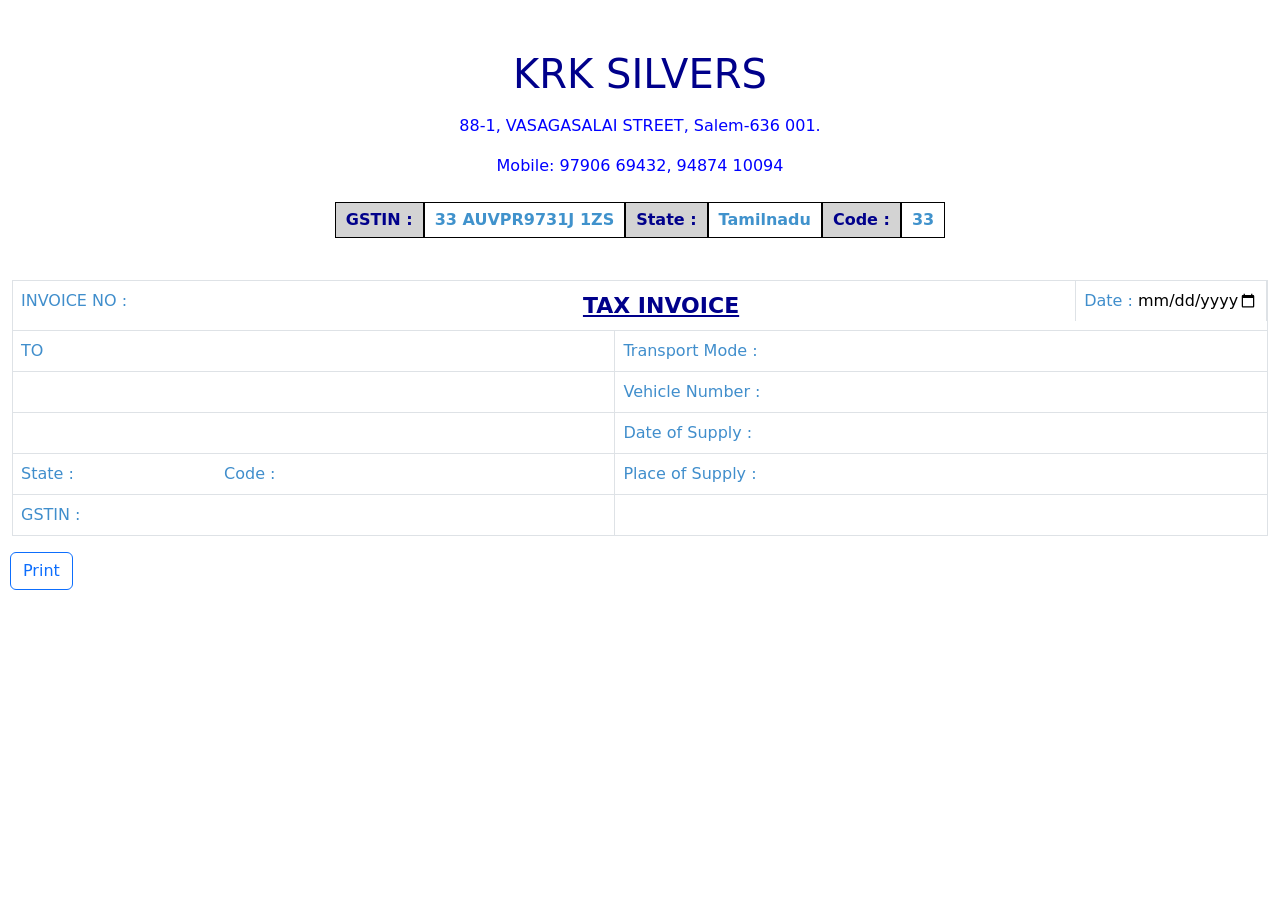
==== index.html @ 85118fe1 "comit changes" ====
<!DOCTYPE html>
<html lang="en">
<head>
    <meta charset="UTF-8">
    <meta name="viewport" content="width=device-width, initial-scale=1.0">
    <title>KRK SILVERS</title>
    <link rel="stylesheet" href="style.css">
    <link href="https://cdn.jsdelivr.net/npm/bootstrap@5.3.3/dist/css/bootstrap.min.css" rel="stylesheet" integrity="sha384-QWTKZyjpPEjISv5WaRU9OFeRpok6YctnYmDr5pNlyT2bRjXh0JMhjY6hW+ALEwIH" crossorigin="anonymous">
    <script src="https://cdn.jsdelivr.net/npm/bootstrap@5.3.3/dist/js/bootstrap.bundle.min.js" integrity="sha384-YvpcrYf0tY3lHB60NNkmXc5s9fDVZLESaAA55NDzOxhy9GkcIdslK1eN7N6jIeHz" crossorigin="anonymous"></script>
    <script src="script.js"></script>
</head>
<body>
    <div class="container-fluid">
        <section class="upper">
            <h1 style="color: darkblue;">KRK SILVERS</h1>
            <p class="address">88-1, VASAGASALAI STREET, Salem-636 001. <br>
            Mobile: 97906 69432, 94874 10094</p>
        </section>

        <section class="box">
            <div class="frst">GSTIN :</div>
            <div class="frst ad">33 AUVPR9731J 1ZS</div>
            <div class="frst">State : </div>
            <div class="frst ad">Tamilnadu</div>
            <div class="frst">Code :</div>
            <div class="frst ad">33</div>
        </section>
        <br>
        <div class="table-responsive">
        <table class=" table table-bordered frsttable">
            <tr>
                <td class="no">INVOICE NO : <input type="text" id="invoiceno"></td>
                <td class="title" style="color: #011f63;">TAX INVOICE</td>
                <td class="date" >Date : <input type="date"></td>
            </tr>
            <tr class="second">
                <td >TO</td>
                <td colspan="2">Transport Mode :</td>
            </tr>
            <tr>
                <td ><input type="text" class="input"></td>
                <td colspan="2">Vehicle Number :</td>

            </tr>
            <tr>
                <td ><input type="text" class="input"></td>
                <td colspan="2">Date of Supply : </td>

            </tr>
            <tr>
                <div class="flex">
                <td>State : <input type="text" id="inp1"> 
                <span style="position: relative;right: -40px;">Code : <input type="text" id="inp1"></span></td>
                </div>
                <td colspan="2">Place of Supply :</td>
            </tr>
            <tr>
                <td>GSTIN : </td>
                <td colspan="2"><input type="text"></td>
            </tr>
        </table>

        
        </div>


    </div>
    <button type="button" onclick="printForm()" class="btn btn-outline-primary" style="margin-left: 10px;">Print</button>
</body>
</html>
---- style.css ----
* {
    margin: 0;
    padding: 0;
    box-sizing: border-box;
}

body {
    font-family: Arial, Helvetica, sans-serif;
}

h1 {
    padding-top: 50px;
    text-align: center;
}

.address {
    text-align: center;
    color: blue;
}

.upper {
    line-height: 40px;
}

.frst {
    border: 1px solid black;
    text-align: center;
    background-color: lightgrey;
    color: darkblue;
    font-weight: 600;
    padding: 5px 10px; 
}

.box {
    display: flex;
    justify-content: center;
}

.ad {
    background-color: white;
    color: rgba(64,146,204,255);
}

/* table */
.frsttable {
    margin-top: 18px;
    width: 100%;
}
#invoiceno{
    width: 55px;
}
.date input{
    width: 120px;
}
input{
    outline: none;
    border: none;
}
table tr td {
    color: #408ecc !important; 
    font-weight: 500;
}

  .title {
    text-decoration: underline;
    font-weight: 600;
   position: relative;
   right: 40px;
    border-right: none;
    font-size: 22px;
    color: darkblue !important;
    
}
.input{
    width: 300px;
}
 .date {
    float: right;
}
#inp1{
    width: 100px;
}

.table-bordered {
    border: 1px solid #ddd; 
    border-collapse: collapse; 
    width: 100%; 
  }
  .table-bordered .no {
    border-right: none; 
  }
  .table-bordered .title {
    border-left: none; 
  }

  /* .second {
    display: flex;
    justify-content: space-between;
    justify-content: space-evenly;
   
  } */
/* .table-bordered {
    border: 1px solid #ddd; 
    border-collapse: collapse; 
    width: 100%; 
  }
  .table-bordered .no {
    border-right: none; 
  }
  .table-bordered .title {
    border-left: none; 
  }
  .table-bordered .date {
    border-left: none; 
  } */
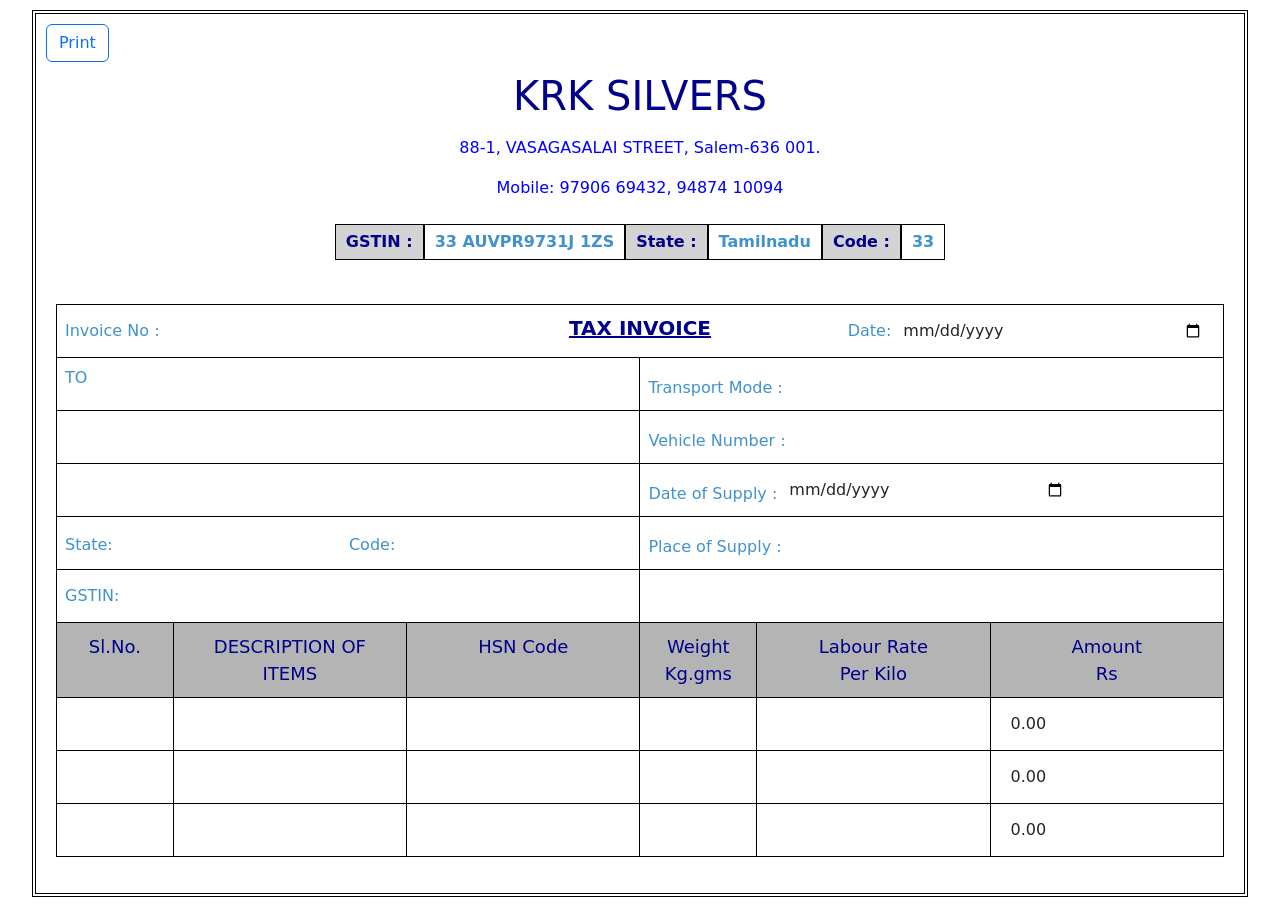
==== commit 1e5a2563: "commit changes" ====
--- a/index.html
+++ b/index.html
@@ -10,61 +10,136 @@
     <script src="script.js"></script>
 </head>
 <body>
+
     <div class="container-fluid">
-        <section class="upper">
-            <h1 style="color: darkblue;">KRK SILVERS</h1>
-            <p class="address">88-1, VASAGASALAI STREET, Salem-636 001. <br>
-            Mobile: 97906 69432, 94874 10094</p>
-        </section>
+        <div class="main">
+            <button type="button" onclick="printForm()" class="btn btn-outline-primary" style="margin-left: 10px;margin-top: 10px;">Print</button>
 
-        <section class="box">
-            <div class="frst">GSTIN :</div>
-            <div class="frst ad">33 AUVPR9731J 1ZS</div>
-            <div class="frst">State : </div>
-            <div class="frst ad">Tamilnadu</div>
-            <div class="frst">Code :</div>
-            <div class="frst ad">33</div>
-        </section>
-        <br>
-        <div class="table-responsive">
-        <table class=" table table-bordered frsttable">
-            <tr>
-                <td class="no">INVOICE NO : <input type="text" id="invoiceno"></td>
-                <td class="title" style="color: #011f63;">TAX INVOICE</td>
-                <td class="date" >Date : <input type="date"></td>
-            </tr>
-            <tr class="second">
-                <td >TO</td>
-                <td colspan="2">Transport Mode :</td>
-            </tr>
-            <tr>
-                <td ><input type="text" class="input"></td>
-                <td colspan="2">Vehicle Number :</td>
+            <section class="upper">
+                <h1 style="color: darkblue;">KRK SILVERS</h1>
+                <p class="address">88-1, VASAGASALAI STREET, Salem-636 001. <br>
+                Mobile: 97906 69432, 94874 10094</p>
+            </section>
 
-            </tr>
-            <tr>
-                <td ><input type="text" class="input"></td>
-                <td colspan="2">Date of Supply : </td>
+            <section class="box">
+                <div class="frst">GSTIN :</div>
+                <div class="frst ad">33 AUVPR9731J 1ZS</div>
+                <div class="frst">State : </div>
+                <div class="frst ad">Tamilnadu</div>
+                <div class="frst">Code :</div>
+                <div class="frst ad">33</div>
+            </section>
+            <br>
 
-            </tr>
-            <tr>
-                <div class="flex">
-                <td>State : <input type="text" id="inp1"> 
-                <span style="position: relative;right: -40px;">Code : <input type="text" id="inp1"></span></td>
-                </div>
-                <td colspan="2">Place of Supply :</td>
-            </tr>
-            <tr>
-                <td>GSTIN : </td>
-                <td colspan="2"><input type="text"></td>
-            </tr>
-        </table>
+            <div class="table-responsive" width="100%">
+                <table class="table table-bordered frsttable">
+                    <tr class="header-row">
+                        <td colspan="6">
+                            <div class="row">
+                                <div class="col-12 col-sm-4 d-flex align-items-center">
+                                    <label for="invoiceno" class="mr-2 mb-0">Invoice No :</label>
+                                    <input type="text" id="invoiceno" class="form-control">
+                                </div>
+                            
+                                <div class="col-12 col-sm-4 text-center">
+                                    <strong class="title">TAX INVOICE</strong>
+                                </div>
+                                <div class="col-12 col-sm-4 text-right d-flex align-items-center">
+                                    Date: <input type="date" class="form-control" id="invoicedate">
+                                </div>
+                            </div>
+                        </td>
+                    </tr>
+                    <tr class="second">
+                        <td style="width: 49.33%;" colspan="3">TO</td>
+                        <td style="width: 50.67%;" colspan="3">
+                            <div class="flex-container d-flex align-items-center">
+                                <span class="mt-2">Transport Mode :</span>
+                                <input type="text" class="form-control" id="placeofsupply">
 
-        
+                            </div>
+                        </td>
+                    </tr>
+                    <tr>
+                        <td style="width: 33.33%;" colspan="3"><input type="text" class="form-control"></td>
+                        <td style="width: 33.33%;" colspan="3">
+                            <div class="flex-container d-flex align-items-center">
+                                <span class="mt-2">Vehicle Number :</span>
+                                <input type="text" class="form-control" id="placeofsupply">
+                            </div>
+                        </td>
+                    </tr>
+                    <tr>
+                        <td style="width: 33.33%;" colspan="3"><input type="text" class="form-control"></td>
+                        <td style="width: 66.67%;" colspan="3">
+                            <div class=" d-flex align-items-center">
+                                <span for="floatingInputGrid" class="mt-2">Date of Supply :</span>
+                                <input type="date" class="form-control" id="placeofsupply">
+                              </div>
+                        </td>
+                       
+                    </tr>
+                    <tr>
+                        <td class="state-code" style="width: 33.33%;" colspan="3">
+                            <div class="d-flex">
+                                <label for="state" class="mt-2">State:</label>
+                                <input type="text" id="state" class="form-control input-state">
+                                <label for="code"  class="mt-2">Code:</label>
+                                <input type="text" id="code" class="form-control input-code">
+                            </div>
+                        </td>
+                        <td style="width: 66.67%;" colspan="3">
+                            <div class=" d-flex align-items-center">
+                                <span for="floatingInputGrid" class="mt-2">Place of Supply :</span>
+                                <input type="text" class="form-control" id="placeofsupply">
+                              </div>
+                        </td>
+                    </tr>
+                    <tr>
+                        <td style="width: 33.33%;" colspan="3">
+                            <div class="d-flex align-items-center">
+                                <label for="gstin">GSTIN:</label>
+                                <input type="text" id="gstin" class="form-control">
+                            </div>
+                        </td>
+                        <td style="width: 66.67%;" colspan="3"></td>
+                    </tr>
+                    <tr class="head">
+                        <td style="width: 10%;" >Sl.No.</td>
+                        <td style="width: 20%;" >DESCRIPTION OF ITEMS</td>
+                        <td style="width: 20%;" >HSN Code</td>
+                        <td style="width: 10%;" >Weight Kg.gms</td>
+                        <td style="width: 20%;" >Labour Rate <br> Per Kilo</td>
+                        <td style="width: 20%;" >Amount <br> Rs</td>
+                    </tr>
+                    <tr class="no-top-border">
+                        <td><input type="text" class="form-control"></td>
+                        <td><input type="text" class="form-control"></td>
+                        <td><input type="text" class="form-control"></td>
+                        <td><input type="text" class="form-control weight-input"></td>
+                        <td><input type="text" class="form-control labour-rate-input"></td>
+                        <td><input type="text" class="form-control amount-output"></td>
+                    </tr>
+                    <tr >
+                        <td><input type="text" class="form-control"></td>
+                        <td><input type="text" class="form-control"></td>
+                        <td><input type="text" class="form-control"></td>
+                        <td><input type="text" class="form-control weight-input"></td>
+                        <td><input type="text" class="form-control labour-rate-input"></td>
+                        <td><input type="text" class="form-control amount-output"></td>
+                    </tr>
+                    <tr >
+                        <td><input type="text" class="form-control"></td>
+                        <td><input type="text" class="form-control"></td>
+                        <td><input type="text" class="form-control"></td>
+                        <td><input type="text" class="form-control weight-input"></td>
+                        <td><input type="text" class="form-control labour-rate-input"></td>
+                        <td><input type="text" class="form-control amount-output"></td>
+                    </tr>
+                    
+                </table>
+            </div>
         </div>
-
-
     </div>
-    <button type="button" onclick="printForm()" class="btn btn-outline-primary" style="margin-left: 10px;">Print</button>
 </body>
-</html>+</html>
--- a/style.css
+++ b/style.css
@@ -9,7 +9,7 @@
 }
 
 h1 {
-    padding-top: 50px;
+    padding-top: 10px;
     text-align: center;
 }
 
@@ -33,6 +33,7 @@
 
 .box {
     display: flex;
+    flex-wrap: wrap;
     justify-content: center;
 }
 
@@ -40,17 +41,85 @@
     background-color: white;
     color: rgba(64,146,204,255);
 }
+.main{
+  border: 4px double black;
+  margin: 10px 20px;
+}
+#invoiceno, .date{
+  margin-left: 10px;
+  width: 150px;
+}
 
+.title {
+  text-decoration: underline;
+  font-weight: 700;
+ /* position: relative;
+ right: 80px; */
+  border-right: none;
+  font-size: 20px;
+  color: darkblue !important;
+  
+}
+
+textarea{
+  border: none  !important;
+  outline: none !important;
+  width: 45% !important;
+  margin-left: 10px !important;
+  overflow-y: hidden;
+}
+.table-responsive{
+  width: 100%;
+  padding: 20px;
+  
+}
+#floatingInputGrid{
+  width: 40%;
+  margin-left: 20px;
+}
+input{
+  border: none !important;
+  outline: none !important;
+}
+.table tr td {
+  border: 1px solid black !important;
+  color: rgba(64,146,204,255);
+  font-weight: 500;
+
+}
+#placeofsupply{
+  width: 300px;
+}
+
+.head td{
+  background-color: rgba(128, 128, 128, 0.589) !important;
+  padding: 10px !important;
+  color: black !important;
+  text-align: center;
+  color: darkblue !important;
+  font-weight: 800;
+  font-size: 18px;
+}
+
+
+table, th, td {
+  border: none;
+}
+.border{
+  border-top: none;
+}
+
+.table-bordered .border {
+  border-left: none; 
+}
 /* table */
-.frsttable {
+/* .frsttable {
     margin-top: 18px;
     width: 100%;
 }
-#invoiceno{
-    width: 55px;
-}
+
 .date input{
-    width: 120px;
+    width: 150px;
 }
 input{
     outline: none;
@@ -59,30 +128,31 @@
 table tr td {
     color: #408ecc !important; 
     font-weight: 500;
+    
 }
 
   .title {
     text-decoration: underline;
     font-weight: 600;
    position: relative;
-   right: 40px;
+   right: 80px;
     border-right: none;
-    font-size: 22px;
+    font-size: 20px;
     color: darkblue !important;
     
 }
+
 .input{
     width: 300px;
 }
+
+
  .date {
     float: right;
 }
-#inp1{
-    width: 100px;
-}
 
 .table-bordered {
-    border: 1px solid #ddd; 
+    border: 1px solid black; 
     border-collapse: collapse; 
     width: 100%; 
   }
@@ -93,25 +163,33 @@
     border-left: none; 
   }
 
-  /* .second {
+  
+
+ 
+  
+  .flex-container {
     display: flex;
-    justify-content: space-between;
-    justify-content: space-evenly;
    
-  } */
-/* .table-bordered {
-    border: 1px solid #ddd; 
-    border-collapse: collapse; 
-    width: 100%; 
+}
+
+.input-state {
+    width: 60%;
+}
+
+.input-code {
+    width: 30%;
+    margin-left: 10px;
+}
+
+.main{
+  border: 4px double black;
+  margin: 3px;
+} */
+
+@media print {
+  h1 {
+    display: block !important; /* or any other appropriate display property */
   }
-  .table-bordered .no {
-    border-right: none; 
-  }
-  .table-bordered .title {
-    border-left: none; 
-  }
-  .table-bordered .date {
-    border-left: none; 
-  } */
-  
-  +}
+
+
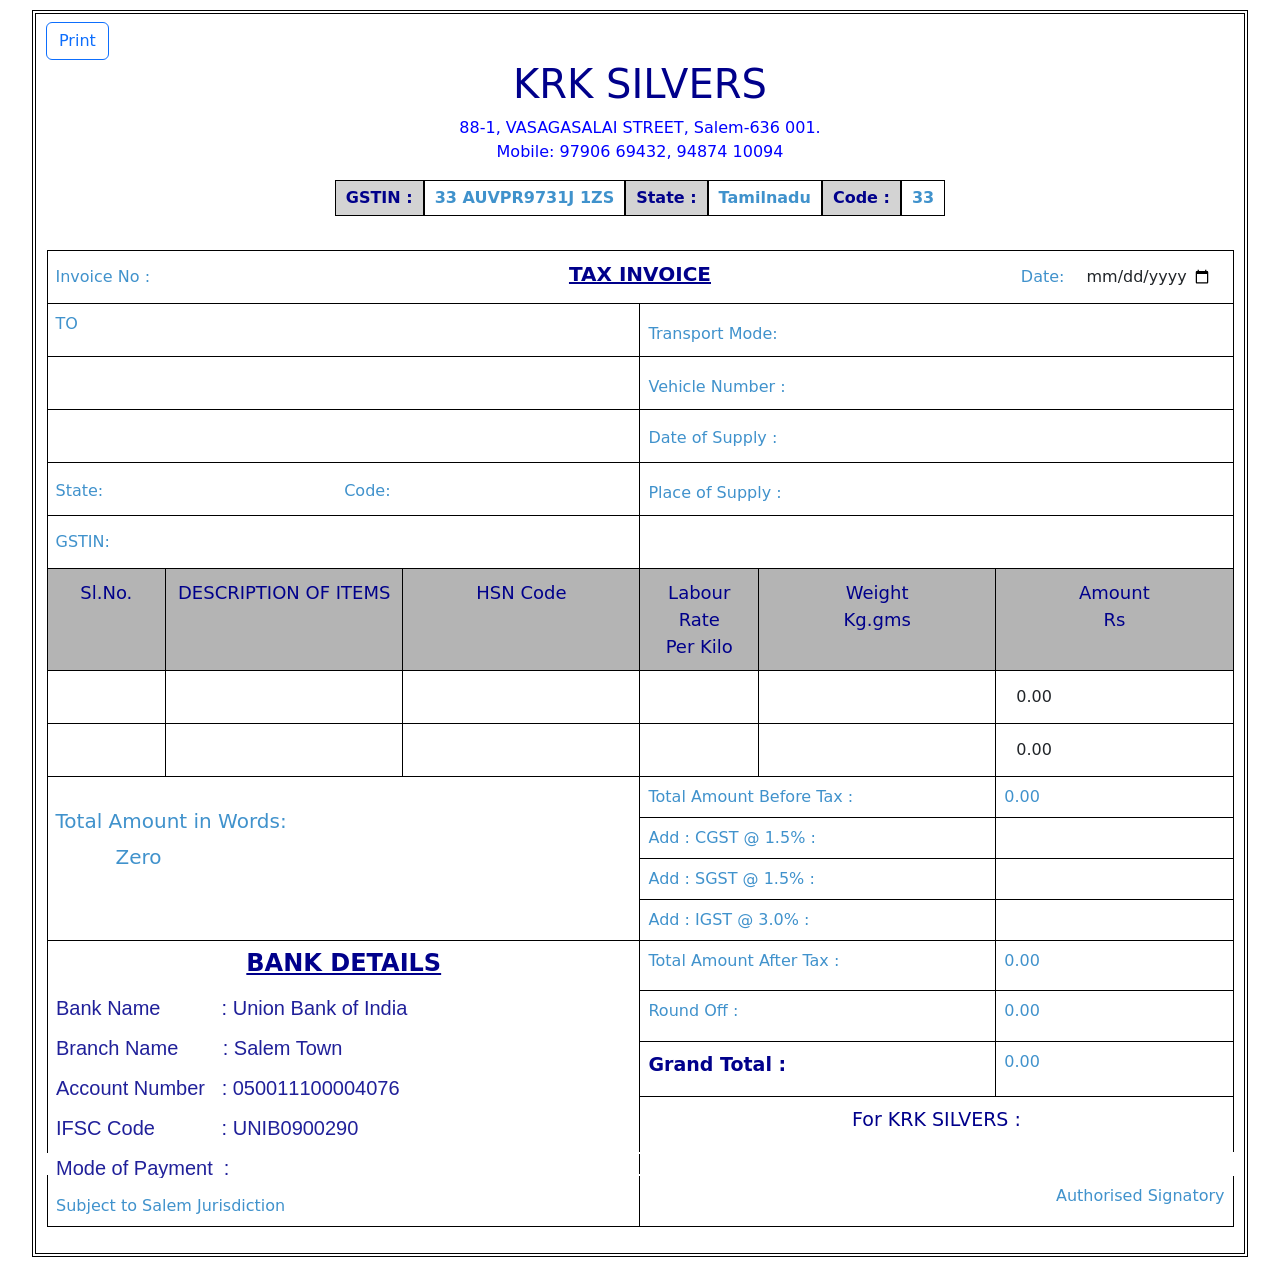
==== commit 6bc98c44: "commits" ====
--- a/index.html
+++ b/index.html
@@ -1,24 +1,30 @@
 <!DOCTYPE html>
 <html lang="en">
+
 <head>
     <meta charset="UTF-8">
     <meta name="viewport" content="width=device-width, initial-scale=1.0">
     <title>KRK SILVERS</title>
     <link rel="stylesheet" href="style.css">
-    <link href="https://cdn.jsdelivr.net/npm/bootstrap@5.3.3/dist/css/bootstrap.min.css" rel="stylesheet" integrity="sha384-QWTKZyjpPEjISv5WaRU9OFeRpok6YctnYmDr5pNlyT2bRjXh0JMhjY6hW+ALEwIH" crossorigin="anonymous">
-    <script src="https://cdn.jsdelivr.net/npm/bootstrap@5.3.3/dist/js/bootstrap.bundle.min.js" integrity="sha384-YvpcrYf0tY3lHB60NNkmXc5s9fDVZLESaAA55NDzOxhy9GkcIdslK1eN7N6jIeHz" crossorigin="anonymous"></script>
+    <link href="https://cdn.jsdelivr.net/npm/bootstrap@5.3.3/dist/css/bootstrap.min.css" rel="stylesheet"
+        integrity="sha384-QWTKZyjpPEjISv5WaRU9OFeRpok6YctnYmDr5pNlyT2bRjXh0JMhjY6hW+ALEwIH" crossorigin="anonymous">
+    <script src="https://cdn.jsdelivr.net/npm/bootstrap@5.3.3/dist/js/bootstrap.bundle.min.js"
+        integrity="sha384-YvpcrYf0tY3lHB60NNkmXc5s9fDVZLESaAA55NDzOxhy9GkcIdslK1eN7N6jIeHz"
+        crossorigin="anonymous"></script>
     <script src="script.js"></script>
 </head>
+
 <body>
 
     <div class="container-fluid">
         <div class="main">
-            <button type="button" onclick="printForm()" class="btn btn-outline-primary" style="margin-left: 10px;margin-top: 10px;">Print</button>
+            <button type="button" onclick="printForm()" class="btn btn-outline-primary mt-2"
+                style="margin-left: 10px;">Print</button>
 
             <section class="upper">
                 <h1 style="color: darkblue;">KRK SILVERS</h1>
                 <p class="address">88-1, VASAGASALAI STREET, Salem-636 001. <br>
-                Mobile: 97906 69432, 94874 10094</p>
+                    Mobile: 97906 69432, 94874 10094</p>
             </section>
 
             <section class="box">
@@ -40,27 +46,28 @@
                                     <label for="invoiceno" class="mr-2 mb-0">Invoice No :</label>
                                     <input type="text" id="invoiceno" class="form-control">
                                 </div>
-                            
+
                                 <div class="col-12 col-sm-4 text-center">
                                     <strong class="title">TAX INVOICE</strong>
                                 </div>
-                                <div class="col-12 col-sm-4 text-right d-flex align-items-center">
-                                    Date: <input type="date" class="form-control" id="invoicedate">
+                                <div class="col-12 col-sm-4 d-flex align-items-center justify-content-end">
+                                    <label for="invoiceno">Date:</label>
+                                    <input type="date" id="invoiceno" class="form-control">
                                 </div>
                             </div>
                         </td>
                     </tr>
-                    <tr class="second">
-                        <td style="width: 49.33%;" colspan="3">TO</td>
-                        <td style="width: 50.67%;" colspan="3">
+                    <tr class="second" style="height: 1px;">
+                        <td style="width: 50%;" colspan="3">TO</td>
+                        <td style="width: 50%;" colspan="3">
                             <div class="flex-container d-flex align-items-center">
-                                <span class="mt-2">Transport Mode :</span>
+                                <span class="mt-2">Transport Mode:</span>
                                 <input type="text" class="form-control" id="placeofsupply">
 
                             </div>
                         </td>
                     </tr>
-                    <tr>
+                    <tr style="height: 1px;">
                         <td style="width: 33.33%;" colspan="3"><input type="text" class="form-control"></td>
                         <td style="width: 33.33%;" colspan="3">
                             <div class="flex-container d-flex align-items-center">
@@ -74,17 +81,17 @@
                         <td style="width: 66.67%;" colspan="3">
                             <div class=" d-flex align-items-center">
                                 <span for="floatingInputGrid" class="mt-2">Date of Supply :</span>
-                                <input type="date" class="form-control" id="placeofsupply">
-                              </div>
-                        </td>
-                       
+                                <!-- <input type="date" class="form-control" id="placeofsupply "> -->
+                            </div>
+                        </td>
+
                     </tr>
                     <tr>
                         <td class="state-code" style="width: 33.33%;" colspan="3">
                             <div class="d-flex">
                                 <label for="state" class="mt-2">State:</label>
                                 <input type="text" id="state" class="form-control input-state">
-                                <label for="code"  class="mt-2">Code:</label>
+                                <label for="code" class="mt-2">Code:</label>
                                 <input type="text" id="code" class="form-control input-code">
                             </div>
                         </td>
@@ -92,7 +99,7 @@
                             <div class=" d-flex align-items-center">
                                 <span for="floatingInputGrid" class="mt-2">Place of Supply :</span>
                                 <input type="text" class="form-control" id="placeofsupply">
-                              </div>
+                            </div>
                         </td>
                     </tr>
                     <tr>
@@ -105,14 +112,15 @@
                         <td style="width: 66.67%;" colspan="3"></td>
                     </tr>
                     <tr class="head">
-                        <td style="width: 10%;" >Sl.No.</td>
-                        <td style="width: 20%;" >DESCRIPTION OF ITEMS</td>
-                        <td style="width: 20%;" >HSN Code</td>
-                        <td style="width: 10%;" >Weight Kg.gms</td>
-                        <td style="width: 20%;" >Labour Rate <br> Per Kilo</td>
-                        <td style="width: 20%;" >Amount <br> Rs</td>
-                    </tr>
-                    <tr class="no-top-border">
+                        <td style="width: 10%;">Sl.No.</td>
+                        <td style="width: 20%;">DESCRIPTION OF ITEMS</td>
+                        <td style="width: 20%;">HSN Code</td>
+
+                        <td style="width: 10%;">Labour Rate <br> Per Kilo</td>
+                        <td style="width: 20%;">Weight <br> Kg.gms</td>
+                        <td style="width: 30%;">Amount <br> Rs</td>
+                    </tr>
+                    <tr class="no-top-border" style="height: 1px;">
                         <td><input type="text" class="form-control"></td>
                         <td><input type="text" class="form-control"></td>
                         <td><input type="text" class="form-control"></td>
@@ -120,7 +128,7 @@
                         <td><input type="text" class="form-control labour-rate-input"></td>
                         <td><input type="text" class="form-control amount-output"></td>
                     </tr>
-                    <tr >
+                    <tr style="height: 1px;" class="no-top-border">
                         <td><input type="text" class="form-control"></td>
                         <td><input type="text" class="form-control"></td>
                         <td><input type="text" class="form-control"></td>
@@ -128,18 +136,76 @@
                         <td><input type="text" class="form-control labour-rate-input"></td>
                         <td><input type="text" class="form-control amount-output"></td>
                     </tr>
-                    <tr >
-                        <td><input type="text" class="form-control"></td>
-                        <td><input type="text" class="form-control"></td>
-                        <td><input type="text" class="form-control"></td>
-                        <td><input type="text" class="form-control weight-input"></td>
-                        <td><input type="text" class="form-control labour-rate-input"></td>
-                        <td><input type="text" class="form-control amount-output"></td>
-                    </tr>
-                    
+
+                    <tr>
+
+                        <td style="width: 33.33%;" colspan="3" rowspan="4">
+                            <h5 class="mt-4">Total Amount in Words:</h5>
+                            <h5 class="words"></h5>
+                        </td>
+                        <td style="width: 66.67%;" colspan="2">
+                            <div class=" d-flex align-items-center">
+                                <span>Total Amount Before Tax :</span>
+                            </div>
+                        </td>
+                        <td class="total">Amount</td>
+                    </tr>
+                    <tr>
+                        <td style="width: 66.67%;" colspan="2" class="cgst">Add : CGST @ 1.5% :</td>
+                        <td class="valuecgst"></td>
+                    </tr>
+                    <tr>
+                        <td style="width: 66.67%;" colspan="2" class="sgst">Add : SGST @ 1.5% :</td>
+                        <td class="valuesgst"></td>
+                    </tr>
+                    <tr>
+                        <td style="width: 66.67%;" colspan="2" class="igst">Add : IGST @ 3.0% :</td>
+                        <td class="valueigst"></td>
+                    </tr>
+                    <tr class="bankdetail">
+                        <td style="width: 66.67%;" colspan="3" rowspan="6">
+                            <h4 style="color: darkblue;text-decoration: underline;text-align: center;font-weight: 700;">
+                                BANK DETAILS</h4>
+                            <pre>Bank Name           : Union Bank of India</pre>
+                            <pre>Branch Name        : Salem Town</pre>
+                            <pre>Account Number   : 050011100004076</pre>
+                            <pre>IFSC Code            : UNIB0900290</pre>
+                            <pre>Mode of Payment  : </pre>
+                            Subject to Salem Jurisdiction
+                        </td>
+
+                        <td style="width: 66.67%;" colspan="2" class="aftertax">Total Amount After Tax :</td>
+                        <td class="valuetax"></td>
+                    </tr>
+                    <tr>
+                        <td style="width: 66.67%; " colspan="2" class="roundoff">Round Off :</td>
+                        <td class="roundoffval"></td>
+                    </tr>
+                    <tr>
+                        <!-- <td style="width: 66.67%;" colspan="3"></td> -->
+                        <td style="width: 66.67%;color: darkblue;font-size: 19px;font-weight: 700;" colspan="2"
+                            class="grndtotal">Grand Total :</td>
+                        <td class="valuetotal"></td>
+                    </tr>
+                    <tr>
+                        <td style="width: 43.67%;color: darkblue;font-size: 19px;text-align: center;" colspan="3">For
+                            KRK SILVERS :</td>
+
+                    </tr>
+
+                    <tr style="border:2px solid white">
+                        <td colspan="3"></td>
+                    </tr>
+                    <tr>
+                        <td style="width: 33.67%; text-align: end;" colspan="3">Authorised Signatory</td>
+                    </tr>
+
+
+
                 </table>
             </div>
         </div>
     </div>
 </body>
-</html>
+
+</html>
--- a/style.css
+++ b/style.css
@@ -9,7 +9,7 @@
 }
 
 h1 {
-    padding-top: 10px;
+    /* padding-top: 10px; */
     text-align: center;
 }
 
@@ -18,9 +18,9 @@
     color: blue;
 }
 
-.upper {
+/* .upper {
     line-height: 40px;
-}
+} */
 
 .frst {
     border: 1px solid black;
@@ -61,16 +61,16 @@
   
 }
 
-textarea{
+/* textarea{
   border: none  !important;
   outline: none !important;
   width: 45% !important;
   margin-left: 10px !important;
   overflow-y: hidden;
-}
+} */
 .table-responsive{
   width: 100%;
-  padding: 20px;
+  padding: 10px;
   
 }
 #floatingInputGrid{
@@ -90,7 +90,11 @@
 #placeofsupply{
   width: 300px;
 }
-
+.words{
+  text-indent: 60px;
+  text-transform: capitalize;
+  line-height: 32px;
+}
 .head td{
   background-color: rgba(128, 128, 128, 0.589) !important;
   padding: 10px !important;
@@ -100,11 +104,11 @@
   font-weight: 800;
   font-size: 18px;
 }
-
-
-table, th, td {
-  border: none;
-}
+.date input{
+  width: 130px;
+}
+
+
 .border{
   border-top: none;
 }
@@ -112,84 +116,107 @@
 .table-bordered .border {
   border-left: none; 
 }
-/* table */
-/* .frsttable {
-    margin-top: 18px;
-    width: 100%;
-}
-
-.date input{
-    width: 150px;
-}
-input{
-    outline: none;
-    border: none;
-}
-table tr td {
-    color: #408ecc !important; 
-    font-weight: 500;
-    
-}
-
-  .title {
-    text-decoration: underline;
-    font-weight: 600;
-   position: relative;
-   right: 80px;
-    border-right: none;
-    font-size: 20px;
-    color: darkblue !important;
-    
-}
-
-.input{
-    width: 300px;
-}
-
-
- .date {
-    float: right;
-}
-
-.table-bordered {
-    border: 1px solid black; 
-    border-collapse: collapse; 
-    width: 100%; 
-  }
-  .table-bordered .no {
-    border-right: none; 
-  }
-  .table-bordered .title {
-    border-left: none; 
-  }
-
-  
-
- 
-  
-  .flex-container {
-    display: flex;
-   
-}
-
-.input-state {
-    width: 60%;
-}
-
-.input-code {
-    width: 30%;
-    margin-left: 10px;
-}
-
-.main{
-  border: 4px double black;
-  margin: 3px;
-} */
+.table-bordered .borders {
+  border-bottom: none; 
+}
+.bankdetail pre{
+  color: rgba(0, 0, 139, 0.874);
+  text-align: justify;
+  margin-top: 20px;
+  font-size: 20px;
+  line-height: 20px;
+  overflow: hidden;
+  font-family: Arial, Helvetica, sans-serif;
+  /* text-align: justify; */
+}
+
+/* Remove border from the bottom of the .borders tr */
+tr.borders {
+  border-bottom: none !important;
+}
+
+/* Remove border from the top of the .no-border tr */
+tr.no-border {
+  border-top: none !important;
+}
+
 
 @media print {
-  h1 {
-    display: block !important; /* or any other appropriate display property */
-  }
-}
-
-
+  body {
+      -webkit-print-color-adjust: exact;
+  }
+  .container-fluid {
+      padding: 0;
+      margin: 0;
+  }
+  .main {
+      padding: 10px;
+      font-size: 12px;
+  }
+  .btn {
+    display: none !important;
+}
+  .upper h1 {
+      font-size: 18px;
+  }
+  .upper .address {
+      font-size: 12px;
+  }
+  .box .frst, .box .frst.ad {
+      font-size: 12px;
+  }
+  .table-responsive {
+      font-size: 12px;
+     width: 100%;
+     margin-right: 10px !important;
+  }
+  .btn {
+    display: none;
+}
+  .frsttable td, .frsttable input {
+      padding: 2px;
+  }
+  .header-row {
+      height: 40px;
+  }
+  .header-row label, .header-row strong, .header-row input {
+      font-size: 15px;
+  }
+  .second, .second input {
+      font-size: 10px;
+  }
+  .head {
+      font-size: 12px;
+  }
+  .no-top-border input {
+      font-size: 12px;
+  }
+  h5 {
+      font-size: 10px;
+      margin: 0;
+  }
+
+  .container-fluid {
+    width: 100% !important;
+    padding: 0 !important;
+    margin: 0 !important;
+}
+.main {
+    padding: 10px !important;
+}
+.table-responsive {
+    overflow: visible !important;
+}
+.table {
+    width: 100% !important;
+}
+@page {
+  margin: 0;
+}
+.bankdetail pre{
+  font-size: 15px;
+  line-height: 10px;
+}
+}
+
+
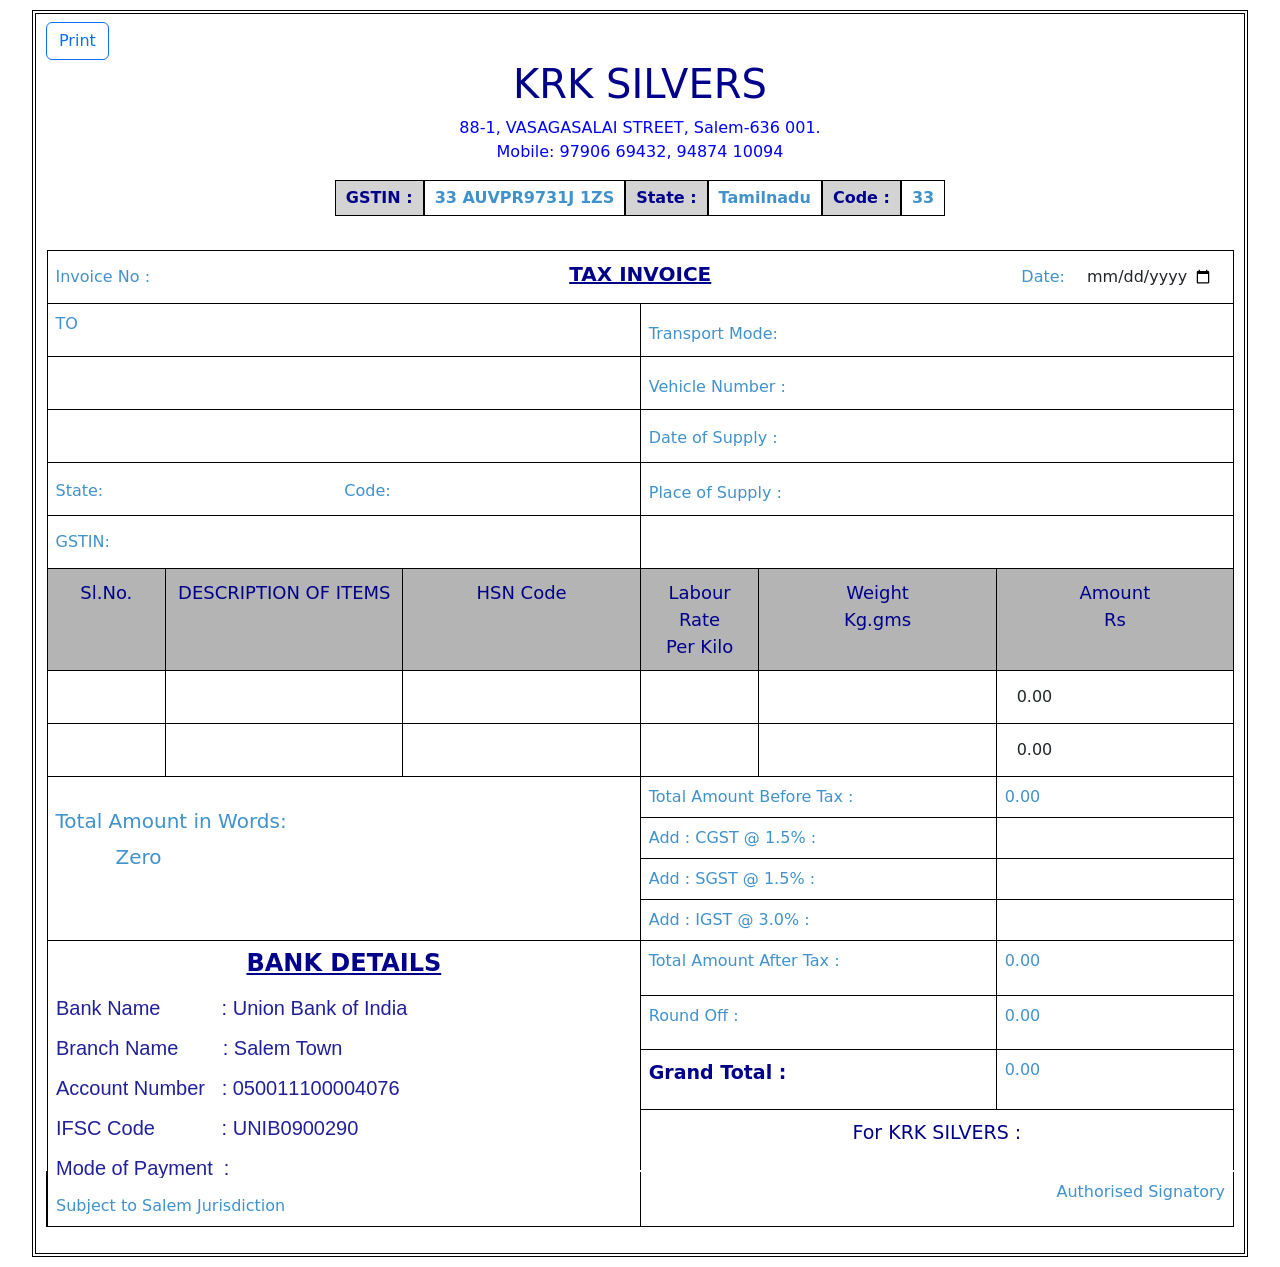
==== commit c4e04efa: "new commit" ====
--- a/index.html
+++ b/index.html
@@ -193,10 +193,10 @@
 
                     </tr>
 
-                    <tr style="border:2px solid white">
+                    <!-- <tr >
                         <td colspan="3"></td>
-                    </tr>
-                    <tr>
+                    </tr> -->
+                    <tr style="border-top:2px solid white; border-left: 2px solid black;">
                         <td style="width: 33.67%; text-align: end;" colspan="3">Authorised Signatory</td>
                     </tr>
 
--- a/style.css
+++ b/style.css
@@ -140,7 +140,9 @@
   border-top: none !important;
 }
 
-
+.hidden {
+  border: none;
+}
 @media print {
   body {
       -webkit-print-color-adjust: exact;
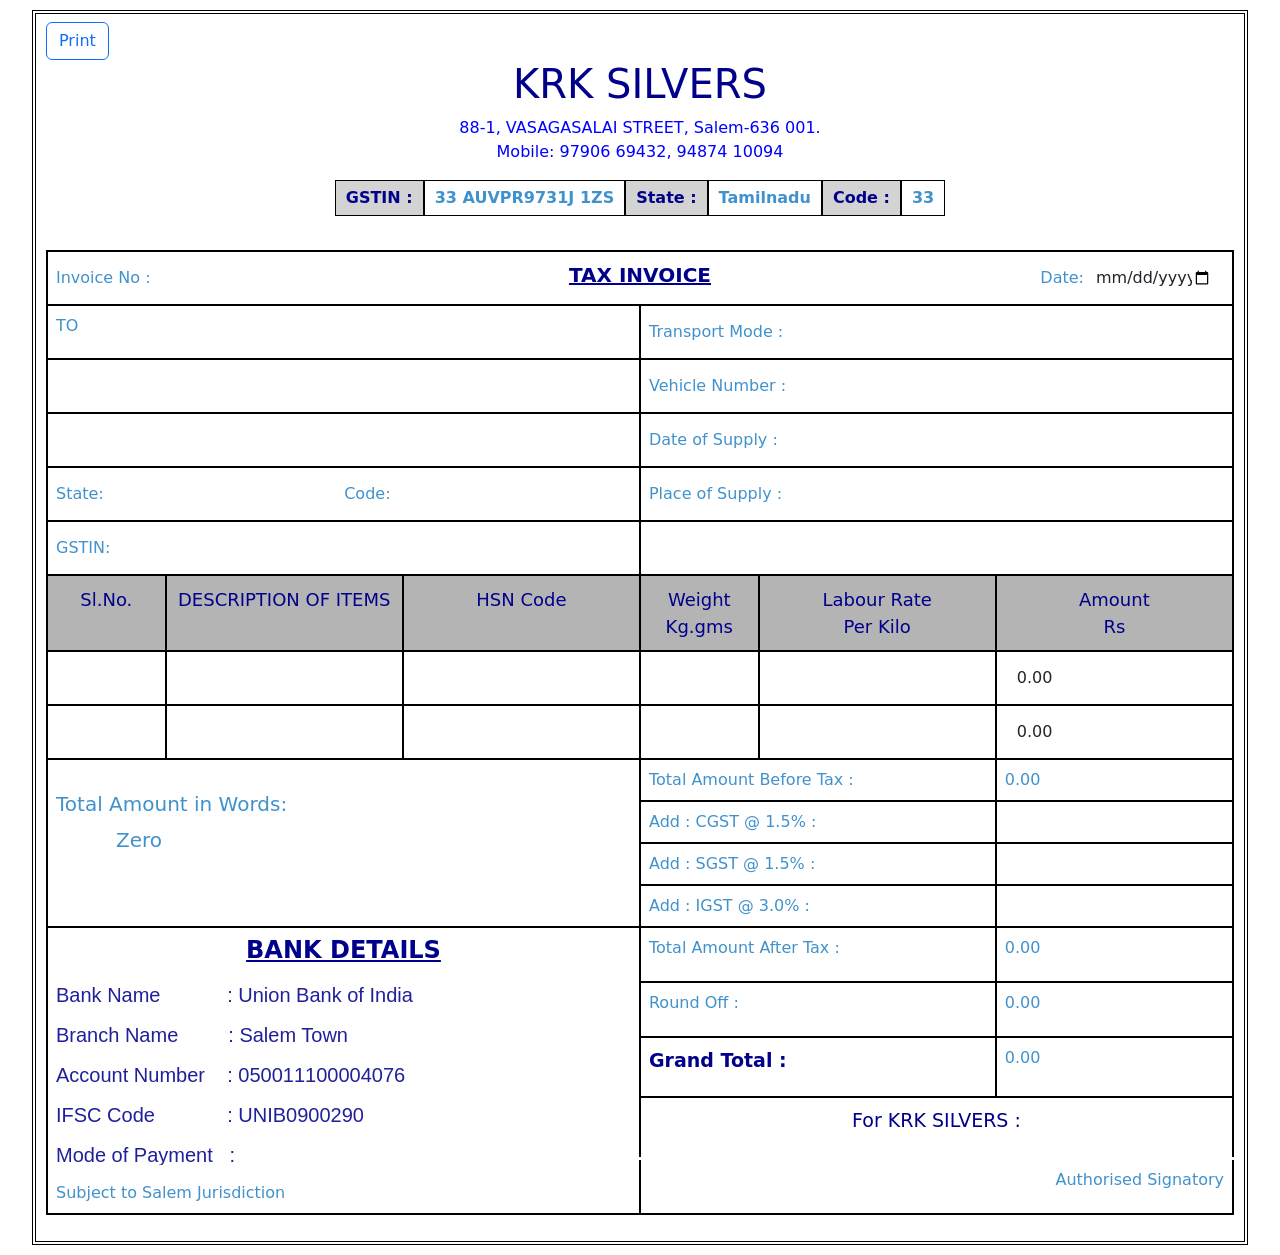
==== commit eb4d7ffc: "changes" ====
--- a/index.html
+++ b/index.html
@@ -50,59 +50,59 @@
                                 <div class="col-12 col-sm-4 text-center">
                                     <strong class="title">TAX INVOICE</strong>
                                 </div>
-                                <div class="col-12 col-sm-4 d-flex align-items-center justify-content-end">
+                                <div class="col-12 col-sm-4 d-flex align-items-center justify-content-end date">
                                     <label for="invoiceno">Date:</label>
-                                    <input type="date" id="invoiceno" class="form-control">
+                                    <input type="date"  class="form-control">
                                 </div>
                             </div>
                         </td>
                     </tr>
-                    <tr class="second" style="height: 1px;">
+                    <tr class="second">
                         <td style="width: 50%;" colspan="3">TO</td>
                         <td style="width: 50%;" colspan="3">
                             <div class="flex-container d-flex align-items-center">
-                                <span class="mt-2">Transport Mode:</span>
-                                <input type="text" class="form-control" id="placeofsupply">
-
-                            </div>
-                        </td>
-                    </tr>
-                    <tr style="height: 1px;">
+                                <span >Transport Mode :</span>
+                                <input type="text" class="form-control" id="placeofsupply">
+
+                            </div>
+                        </td>
+                    </tr>
+                    <tr class="second">
                         <td style="width: 33.33%;" colspan="3"><input type="text" class="form-control"></td>
                         <td style="width: 33.33%;" colspan="3">
                             <div class="flex-container d-flex align-items-center">
-                                <span class="mt-2">Vehicle Number :</span>
-                                <input type="text" class="form-control" id="placeofsupply">
-                            </div>
-                        </td>
-                    </tr>
-                    <tr>
+                                <span >Vehicle Number :</span>
+                                <input type="text" class="form-control" id="placeofsupply">
+                            </div>
+                        </td>
+                    </tr>
+                    <tr class="second">
                         <td style="width: 33.33%;" colspan="3"><input type="text" class="form-control"></td>
                         <td style="width: 66.67%;" colspan="3">
                             <div class=" d-flex align-items-center">
-                                <span for="floatingInputGrid" class="mt-2">Date of Supply :</span>
-                                <!-- <input type="date" class="form-control" id="placeofsupply "> -->
-                            </div>
-                        </td>
-
-                    </tr>
-                    <tr>
+                                <span for="floatingInputGrid" >Date of Supply :</span>
+                                <input type="text" class="form-control" id="placeofsupply">
+                            </div>
+                        </td>
+
+                    </tr>
+                    <tr class="second">
                         <td class="state-code" style="width: 33.33%;" colspan="3">
-                            <div class="d-flex">
-                                <label for="state" class="mt-2">State:</label>
-                                <input type="text" id="state" class="form-control input-state">
-                                <label for="code" class="mt-2">Code:</label>
-                                <input type="text" id="code" class="form-control input-code">
+                            <div class="d-flex align-items-center">
+                                <label for="state" >State:</label>
+                                <input type="text" id="state" class="form-control input-code">
+                                <label for="code" >Code:</label>
+                                <input type="text" id="code" class="form-control input-code" >
                             </div>
                         </td>
                         <td style="width: 66.67%;" colspan="3">
                             <div class=" d-flex align-items-center">
-                                <span for="floatingInputGrid" class="mt-2">Place of Supply :</span>
-                                <input type="text" class="form-control" id="placeofsupply">
-                            </div>
-                        </td>
-                    </tr>
-                    <tr>
+                                <span for="floatingInputGrid" >Place of Supply :</span>
+                                <input type="text" class="form-control" id="placeofsupply">
+                            </div>
+                        </td>
+                    </tr>
+                    <tr class="second">
                         <td style="width: 33.33%;" colspan="3">
                             <div class="d-flex align-items-center">
                                 <label for="gstin">GSTIN:</label>
@@ -116,8 +116,9 @@
                         <td style="width: 20%;">DESCRIPTION OF ITEMS</td>
                         <td style="width: 20%;">HSN Code</td>
 
-                        <td style="width: 10%;">Labour Rate <br> Per Kilo</td>
-                        <td style="width: 20%;">Weight <br> Kg.gms</td>
+                       
+                        <td style="width: 10%;">Weight <br> Kg.gms</td>
+                        <td style="width: 20%;">Labour Rate <br> Per Kilo</td>
                         <td style="width: 30%;">Amount <br> Rs</td>
                     </tr>
                     <tr class="no-top-border" style="height: 1px;">
@@ -166,11 +167,11 @@
                         <td style="width: 66.67%;" colspan="3" rowspan="6">
                             <h4 style="color: darkblue;text-decoration: underline;text-align: center;font-weight: 700;">
                                 BANK DETAILS</h4>
-                            <pre>Bank Name           : Union Bank of India</pre>
-                            <pre>Branch Name        : Salem Town</pre>
-                            <pre>Account Number   : 050011100004076</pre>
-                            <pre>IFSC Code            : UNIB0900290</pre>
-                            <pre>Mode of Payment  : </pre>
+                            <pre>Bank Name            : Union Bank of India</pre>
+                            <pre>Branch Name         : Salem Town</pre>
+                            <pre>Account Number    : 050011100004076</pre>
+                            <pre>IFSC Code             : UNIB0900290</pre>
+                            <pre>Mode of Payment   : </pre>
                             Subject to Salem Jurisdiction
                         </td>
 
@@ -196,7 +197,7 @@
                     <!-- <tr >
                         <td colspan="3"></td>
                     </tr> -->
-                    <tr style="border-top:2px solid white; border-left: 2px solid black;">
+                    <tr style="border-top:3px solid white; border-left: 2px solid rgba(0, 0, 0, 0.251);">
                         <td style="width: 33.67%; text-align: end;" colspan="3">Authorised Signatory</td>
                     </tr>
 
--- a/style.css
+++ b/style.css
@@ -45,29 +45,22 @@
   border: 4px double black;
   margin: 10px 20px;
 }
-#invoiceno, .date{
+#invoiceno{
   margin-left: 10px;
-  width: 150px;
+  width: 120px;
 }
 
 .title {
   text-decoration: underline;
   font-weight: 700;
- /* position: relative;
- right: 80px; */
+ 
   border-right: none;
   font-size: 20px;
   color: darkblue !important;
   
 }
 
-/* textarea{
-  border: none  !important;
-  outline: none !important;
-  width: 45% !important;
-  margin-left: 10px !important;
-  overflow-y: hidden;
-} */
+
 .table-responsive{
   width: 100%;
   padding: 10px;
@@ -82,13 +75,13 @@
   outline: none !important;
 }
 .table tr td {
-  border: 1px solid black !important;
+  border: 2px solid black !important;
   color: rgba(64,146,204,255);
   font-weight: 500;
 
 }
 #placeofsupply{
-  width: 300px;
+  width: 250px;
 }
 .words{
   text-indent: 60px;
@@ -105,7 +98,7 @@
   font-size: 18px;
 }
 .date input{
-  width: 130px;
+  width: 140px;
 }
 
 
@@ -162,10 +155,10 @@
       font-size: 18px;
   }
   .upper .address {
-      font-size: 12px;
+      font-size: 13px;
   }
   .box .frst, .box .frst.ad {
-      font-size: 12px;
+      font-size: 13px;
   }
   .table-responsive {
       font-size: 12px;
@@ -182,10 +175,10 @@
       height: 40px;
   }
   .header-row label, .header-row strong, .header-row input {
-      font-size: 15px;
+      font-size: 13px;
   }
   .second, .second input {
-      font-size: 10px;
+      font-size: 12px;
   }
   .head {
       font-size: 12px;
@@ -194,7 +187,7 @@
       font-size: 12px;
   }
   h5 {
-      font-size: 10px;
+      font-size: 12px;
       margin: 0;
   }
 
@@ -216,9 +209,21 @@
   margin: 0;
 }
 .bankdetail pre{
+  font-size: 13px;
+  line-height: 10px;
+}
+.bankdetail h4{
+  font-size: 12px;
+}
+input{
+  font-size: 12px;
+}
+.date input{
+  width: 100px;
+}
+.words{
   font-size: 15px;
-  line-height: 10px;
-}
-}
-
-
+}
+}
+
+
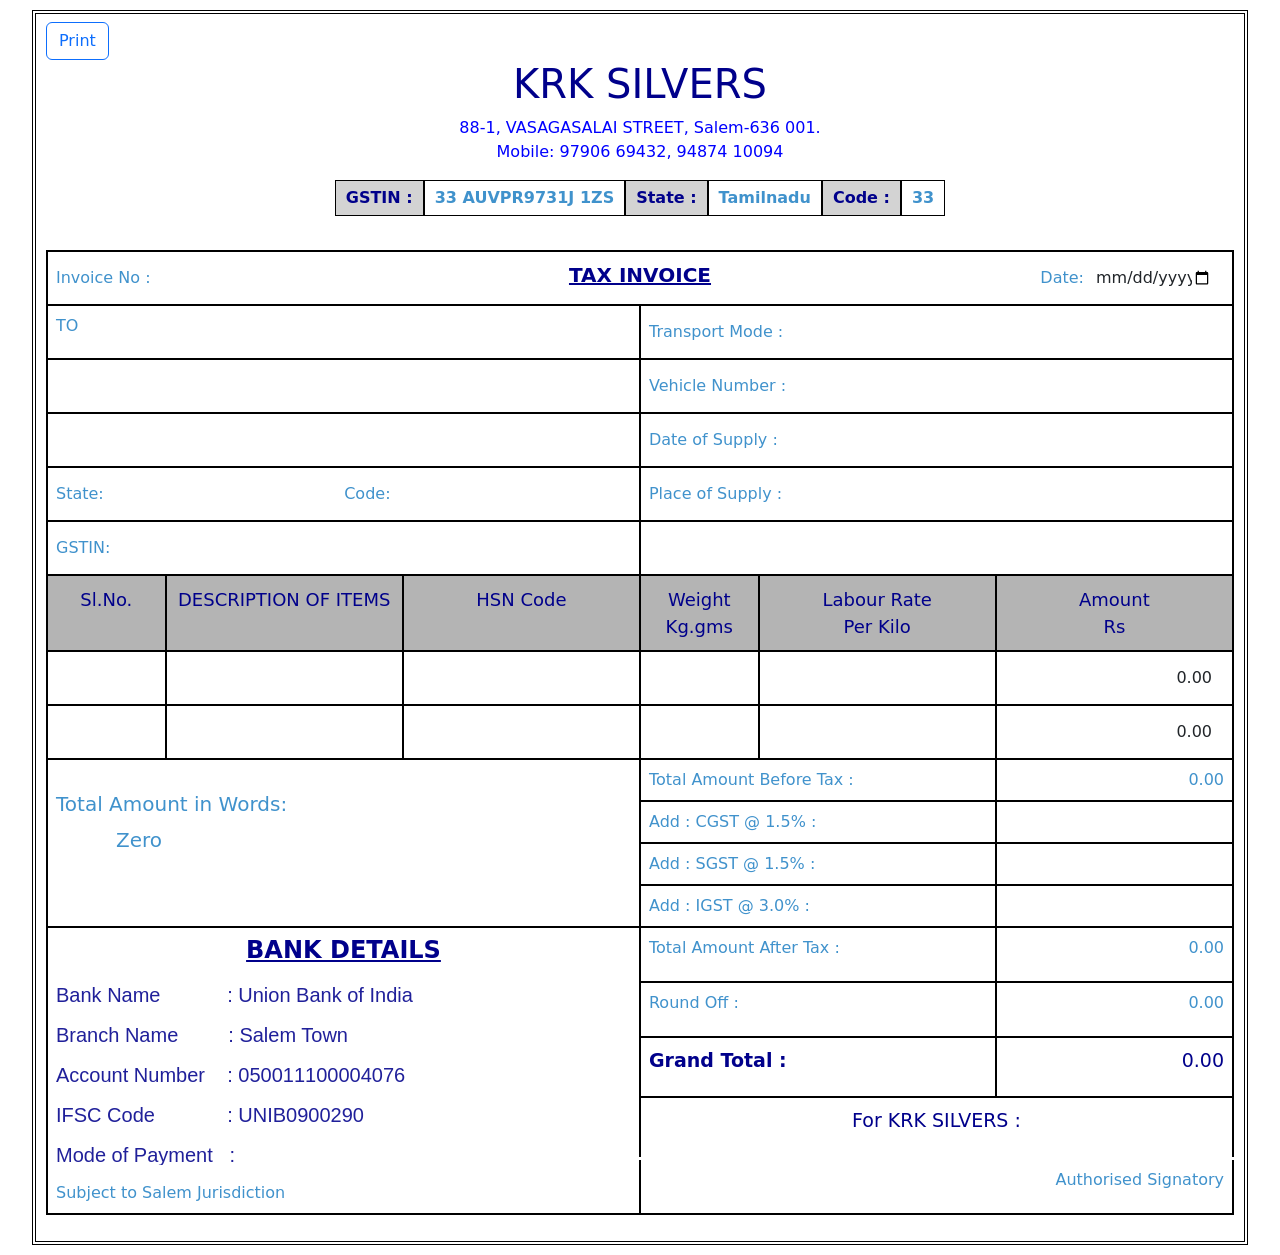
==== commit 1d9507ea: "commited" ====
--- a/index.html
+++ b/index.html
@@ -124,18 +124,18 @@
                     <tr class="no-top-border" style="height: 1px;">
                         <td><input type="text" class="form-control"></td>
                         <td><input type="text" class="form-control"></td>
-                        <td><input type="text" class="form-control"></td>
-                        <td><input type="text" class="form-control weight-input"></td>
-                        <td><input type="text" class="form-control labour-rate-input"></td>
-                        <td><input type="text" class="form-control amount-output"></td>
+                        <td><input type="text" class="form-control center-cell"></td>
+                        <td><input type="text" class="form-control weight-input center-cell"></td>
+                        <td><input type="text" class="form-control labour-rate-input center-cell"></td>
+                        <td><input type="text" class="form-control amount-output right"></td>
                     </tr>
                     <tr style="height: 1px;" class="no-top-border">
                         <td><input type="text" class="form-control"></td>
                         <td><input type="text" class="form-control"></td>
-                        <td><input type="text" class="form-control"></td>
-                        <td><input type="text" class="form-control weight-input"></td>
-                        <td><input type="text" class="form-control labour-rate-input"></td>
-                        <td><input type="text" class="form-control amount-output"></td>
+                        <td><input type="text" class="form-control center-cell"></td>
+                        <td><input type="text" class="form-control weight-input center-cell"></td>
+                        <td><input type="text" class="form-control labour-rate-input center-cell"></td>
+                        <td><input type="text" class="form-control amount-output right"></td>
                     </tr>
 
                     <tr>
@@ -149,19 +149,19 @@
                                 <span>Total Amount Before Tax :</span>
                             </div>
                         </td>
-                        <td class="total">Amount</td>
+                        <td class="total right">Amount</td>
                     </tr>
                     <tr>
                         <td style="width: 66.67%;" colspan="2" class="cgst">Add : CGST @ 1.5% :</td>
-                        <td class="valuecgst"></td>
+                        <td class="valuecgst right"></td>
                     </tr>
                     <tr>
                         <td style="width: 66.67%;" colspan="2" class="sgst">Add : SGST @ 1.5% :</td>
-                        <td class="valuesgst"></td>
+                        <td class="valuesgst right"></td>
                     </tr>
                     <tr>
                         <td style="width: 66.67%;" colspan="2" class="igst">Add : IGST @ 3.0% :</td>
-                        <td class="valueigst"></td>
+                        <td class="valueigst right"></td>
                     </tr>
                     <tr class="bankdetail">
                         <td style="width: 66.67%;" colspan="3" rowspan="6">
@@ -176,17 +176,17 @@
                         </td>
 
                         <td style="width: 66.67%;" colspan="2" class="aftertax">Total Amount After Tax :</td>
-                        <td class="valuetax"></td>
+                        <td class="valuetax right"></td>
                     </tr>
                     <tr>
                         <td style="width: 66.67%; " colspan="2" class="roundoff">Round Off :</td>
-                        <td class="roundoffval"></td>
+                        <td class="roundoffval right"></td>
                     </tr>
                     <tr>
                         <!-- <td style="width: 66.67%;" colspan="3"></td> -->
                         <td style="width: 66.67%;color: darkblue;font-size: 19px;font-weight: 700;" colspan="2"
                             class="grndtotal">Grand Total :</td>
-                        <td class="valuetotal"></td>
+                        <td class="valuetotal right" style="color: darkblue;font-size: 19px"></td>
                     </tr>
                     <tr>
                         <td style="width: 43.67%;color: darkblue;font-size: 19px;text-align: center;" colspan="3">For
--- a/style.css
+++ b/style.css
@@ -105,7 +105,9 @@
 .border{
   border-top: none;
 }
-
+.right{
+  text-align: right;
+}
 .table-bordered .border {
   border-left: none; 
 }
@@ -136,23 +138,34 @@
 .hidden {
   border: none;
 }
+.center-cell {
+  text-align: center !important;
+}
+/* .form-control {
+  text-align: center;
+} */
+.right{
+  text-align:end;
+}
 @media print {
   body {
       -webkit-print-color-adjust: exact;
+      font-size: 13px;
   }
   .container-fluid {
       padding: 0;
       margin: 0;
+      width: 100% !important;
   }
   .main {
       padding: 10px;
-      font-size: 12px;
+      font-size: 13px;
   }
   .btn {
-    display: none !important;
-}
+      display: none !important;
+  }
   .upper h1 {
-      font-size: 18px;
+      font-size: 13px;
   }
   .upper .address {
       font-size: 13px;
@@ -161,15 +174,12 @@
       font-size: 13px;
   }
   .table-responsive {
-      font-size: 12px;
-     width: 100%;
-     margin-right: 10px !important;
-  }
-  .btn {
-    display: none;
-}
+      font-size: 13px;
+      width: 100%;
+  }
   .frsttable td, .frsttable input {
       padding: 2px;
+      font-size: 13px;
   }
   .header-row {
       height: 40px;
@@ -177,53 +187,42 @@
   .header-row label, .header-row strong, .header-row input {
       font-size: 13px;
   }
-  .second, .second input {
-      font-size: 12px;
+  .second input {
+      font-size: 13px;
   }
   .head {
-      font-size: 12px;
+      font-size: 13px;
   }
   .no-top-border input {
-      font-size: 12px;
+      font-size: 13px;
   }
   h5 {
-      font-size: 12px;
+      font-size: 13px;
       margin: 0;
   }
-
-  .container-fluid {
-    width: 100% !important;
-    padding: 0 !important;
-    margin: 0 !important;
-}
-.main {
-    padding: 10px !important;
-}
-.table-responsive {
-    overflow: visible !important;
-}
-.table {
-    width: 100% !important;
-}
-@page {
-  margin: 0;
-}
-.bankdetail pre{
-  font-size: 13px;
-  line-height: 10px;
-}
-.bankdetail h4{
-  font-size: 12px;
-}
-input{
-  font-size: 12px;
-}
-.date input{
-  width: 100px;
-}
-.words{
-  font-size: 15px;
-}
-}
-
-
+  .bankdetail pre {
+      font-size: 13px;
+      line-height: 13px;
+  }
+  .bankdetail h4 {
+      font-size: 13px;
+  }
+  input {
+      font-size: 13px;
+  }
+  .date input {
+      width: 100px;
+  }
+  .words {
+      font-size: 13px;
+  }
+  @page {
+      margin: 0;
+  }
+  #placeofsupply{
+    width: 200px;
+  }
+}
+
+
+
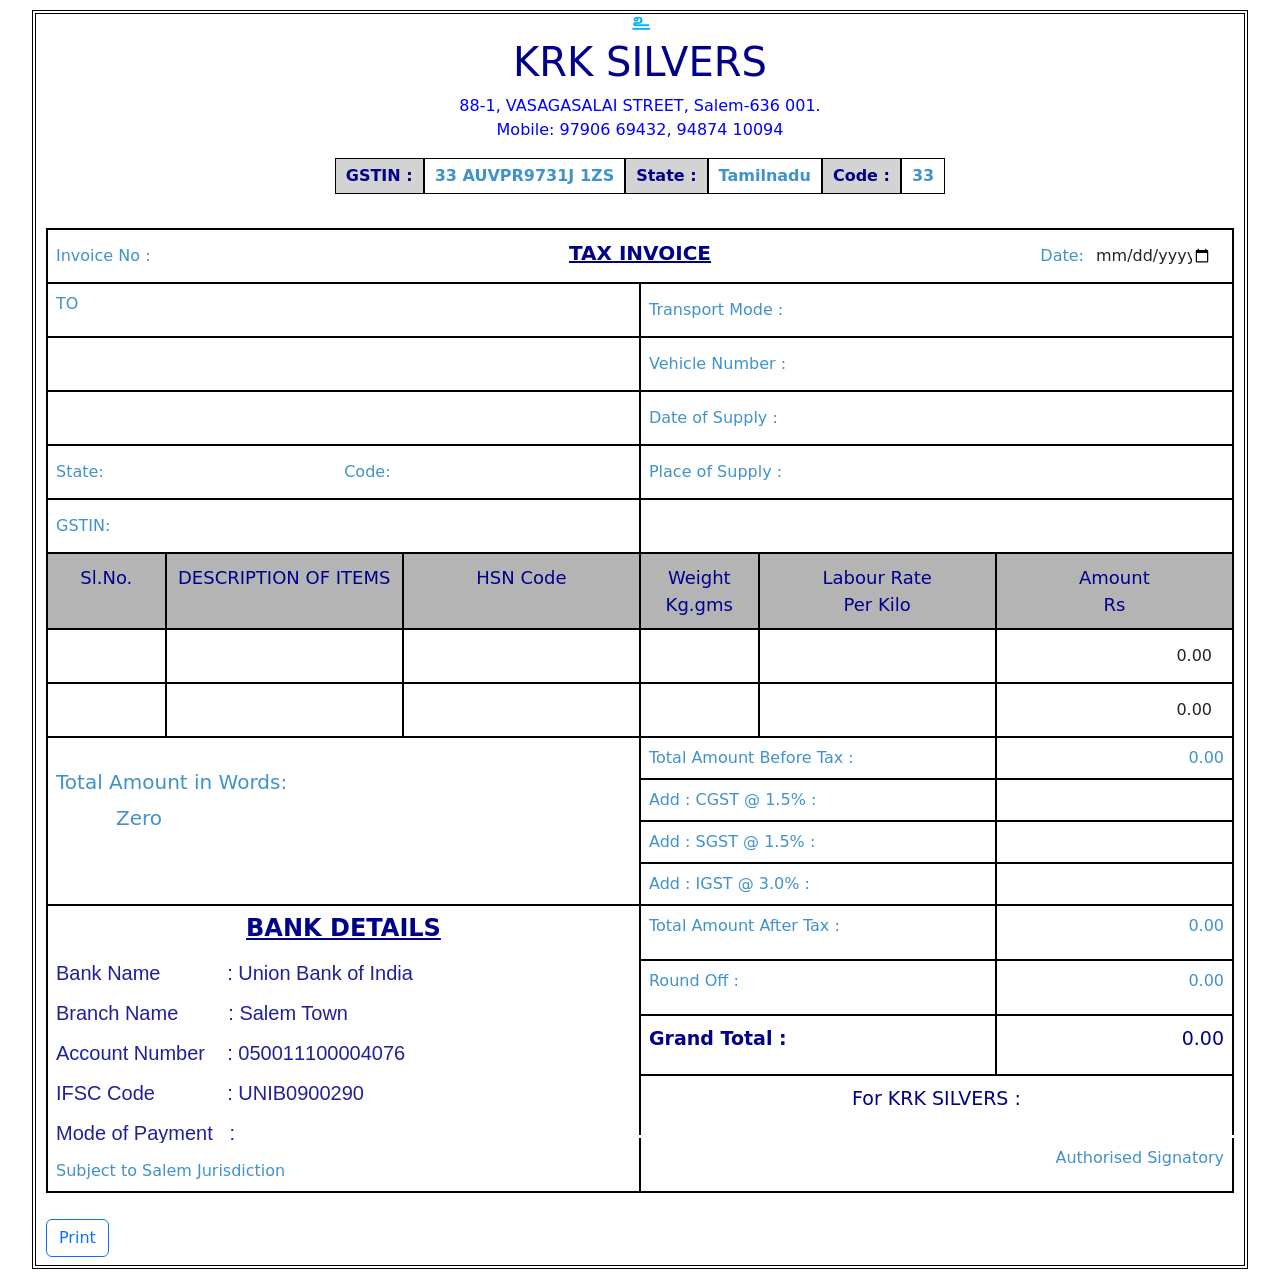
==== commit 39b72339: "changed" ====
--- a/index.html
+++ b/index.html
@@ -18,14 +18,15 @@
 
     <div class="container-fluid">
         <div class="main">
-            <button type="button" onclick="printForm()" class="btn btn-outline-primary mt-2"
-                style="margin-left: 10px;">Print</button>
-
-            <section class="upper">
-                <h1 style="color: darkblue;">KRK SILVERS</h1>
-                <p class="address">88-1, VASAGASALAI STREET, Salem-636 001. <br>
-                    Mobile: 97906 69432, 94874 10094</p>
-            </section>
+           
+
+                <section class="upper" style="text-align: center; position: relative;">
+                    <img src="image2.png" alt="" style="width: 25px; position: absolute; top: 0; left: 50%; transform: translateX(-50%);"><br>
+                    <h1 style="color: darkblue;">KRK SILVERS</h1>
+                    <p class="address">88-1, VASAGASALAI STREET, Salem-636 001. <br>
+                        Mobile: 97906 69432, 94874 10094</p>
+                </section>
+                
 
             <section class="box">
                 <div class="frst">GSTIN :</div>
@@ -176,11 +177,11 @@
                         </td>
 
                         <td style="width: 66.67%;" colspan="2" class="aftertax">Total Amount After Tax :</td>
-                        <td class="valuetax right"></td>
+                        <td class="valuetax right m-5"></td>
                     </tr>
                     <tr>
                         <td style="width: 66.67%; " colspan="2" class="roundoff">Round Off :</td>
-                        <td class="roundoffval right"></td>
+                        <td class="roundoffval right value"></td>
                     </tr>
                     <tr>
                         <!-- <td style="width: 66.67%;" colspan="3"></td> -->
@@ -205,8 +206,12 @@
 
                 </table>
             </div>
+            <button type="button" onclick="printForm()" class="btn btn-outline-primary mb-2"
+            style="margin-left: 10px;">Print</button>
         </div>
+      
     </div>
+    
 </body>
 
 </html>
--- a/style.css
+++ b/style.css
@@ -141,12 +141,8 @@
 .center-cell {
   text-align: center !important;
 }
-/* .form-control {
-  text-align: center;
-} */
-.right{
-  text-align:end;
-}
+
+
 @media print {
   body {
       -webkit-print-color-adjust: exact;
@@ -165,6 +161,7 @@
       display: none !important;
   }
   .upper h1 {
+    margin-top: 10px;
       font-size: 13px;
   }
   .upper .address {
@@ -222,7 +219,10 @@
   #placeofsupply{
     width: 200px;
   }
-}
-
-
-
+  .upper img{
+    width: 20px !important;
+  }
+}
+
+
+
